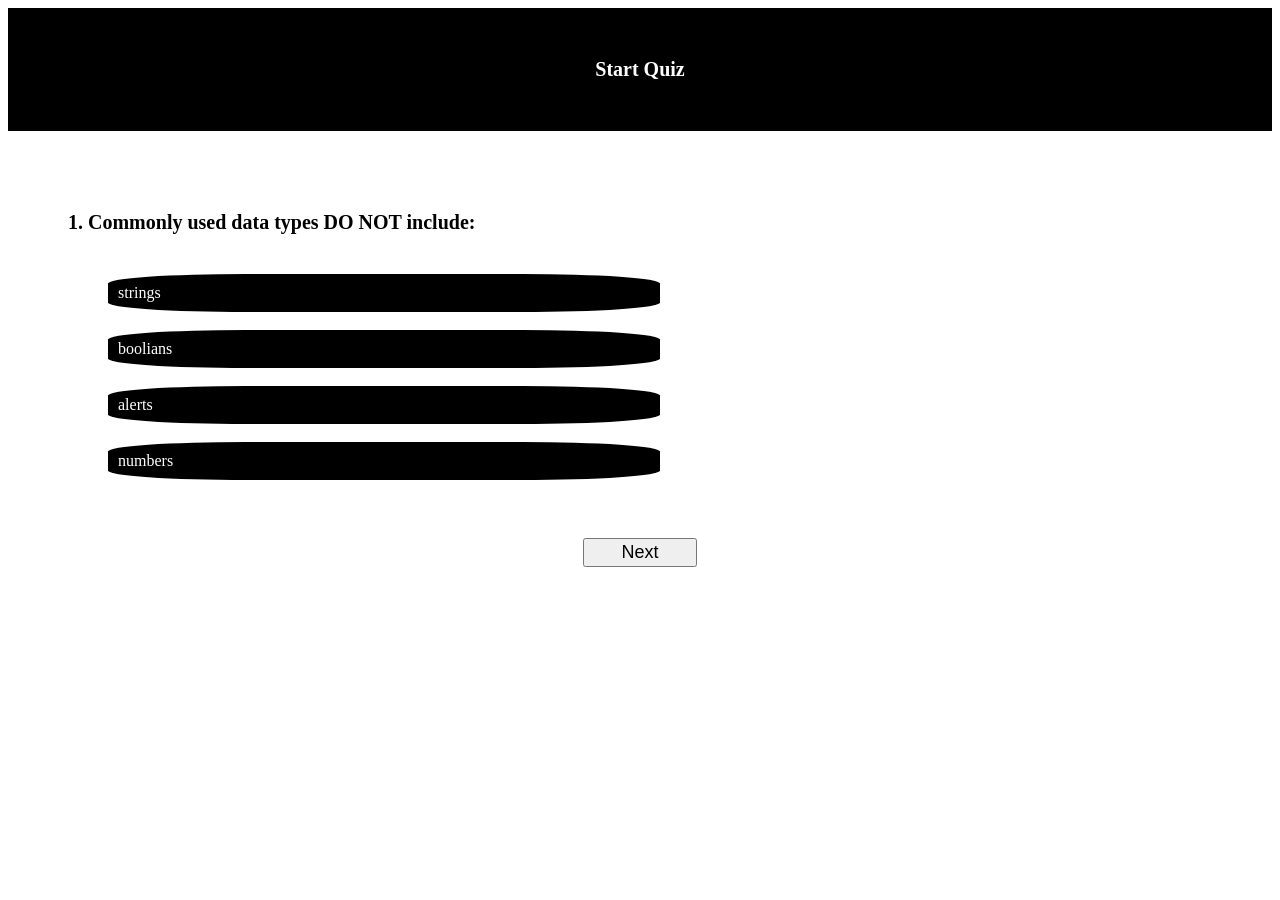
==== index.html @ 38d7603c "Created a quiz withcode teronolgy" ====
<!DOCTYPE html>
<html lang="en">
<head>
    <meta charset="UTF-8">
    <meta name="viewport" content="width=device-width, initial-scale=1.0">
    <title>Code Quiz</title>
    <link rel="stylesheet" href="codquiz.css">
    <script src="https://ajax.googleapis.com/ajax/libs/jquery/3.5.1/jquery.min.js"></script>
</head>
<body>
   
        <div id="start" class="start-btn">Start Quiz</div>
    <div class="container">
        <div id="quiz" style="display :;">
          <div class="questions" id="questions">Qustion:</div>
          <div class="btn-grid">
            <div class="btn" id="choiceA" onclick="checkAnswer('A')">A</div>
            <br>
            <div class="btn" id="choiceB" onclick="checkAnswer('B')">B</div>
            <br>
            <div class="btn" id="choiceC" onclick="checkAnswer('C')">C</div>
            <br>
            <div class="btn" id="choiceD" onclick="checkAnswer('D')">D</div>  
            <br>
            <div id="progress"></div>
          </div>
            <div id="timer">
                <div class="counter" id="counter"></div>
            </div>  
    <div class="controls">
        <button id="prev" class="prev-btn" style="display: none;">Prev.</button>
       
        <button id="next" class="next-btn">Next</button>
    </div> 
    </div>
    </div>
    <script src="sript.js"></script>
</body>
</html>
---- codquiz.css ----
.container {
  justify-content: center;
  border: 20px, black;  
  padding: 20px;
  margin: 40px;
  border-radius: 25px;
  
}
.btn-grid {
    background-color:;
    margin: 20px;
    padding: 20px;
}
.btn {
    background-color:black;
    color: white;
    width: 50%;
    height: 50%;
    border-radius: 25%;
    padding: 10px 10px;

}
.btn:hover {
    background-color: royalblue;
}
.controls {
    text-align: center;
}
.start-btn:hover {
    background-color: green;
    
}
.next-btn:hover {
    background-color: royalblue;
}
.prev-btn:hover {
    background-color: rgb(221, 235, 30);
}
.counter {
    font-size: 25px;
}
.start-btn {
    justify-content: center;
    text-align: center;
    font-size: 20px;
    font-weight: bolder;
    padding: 50px;
    background-color: black;
    color: white;
}
.questions{
    font-weight: bold;
    font-size: 20px;
}
.next-btn {
    padding: 2px;
    font-size: large;
    width: 10%;
}
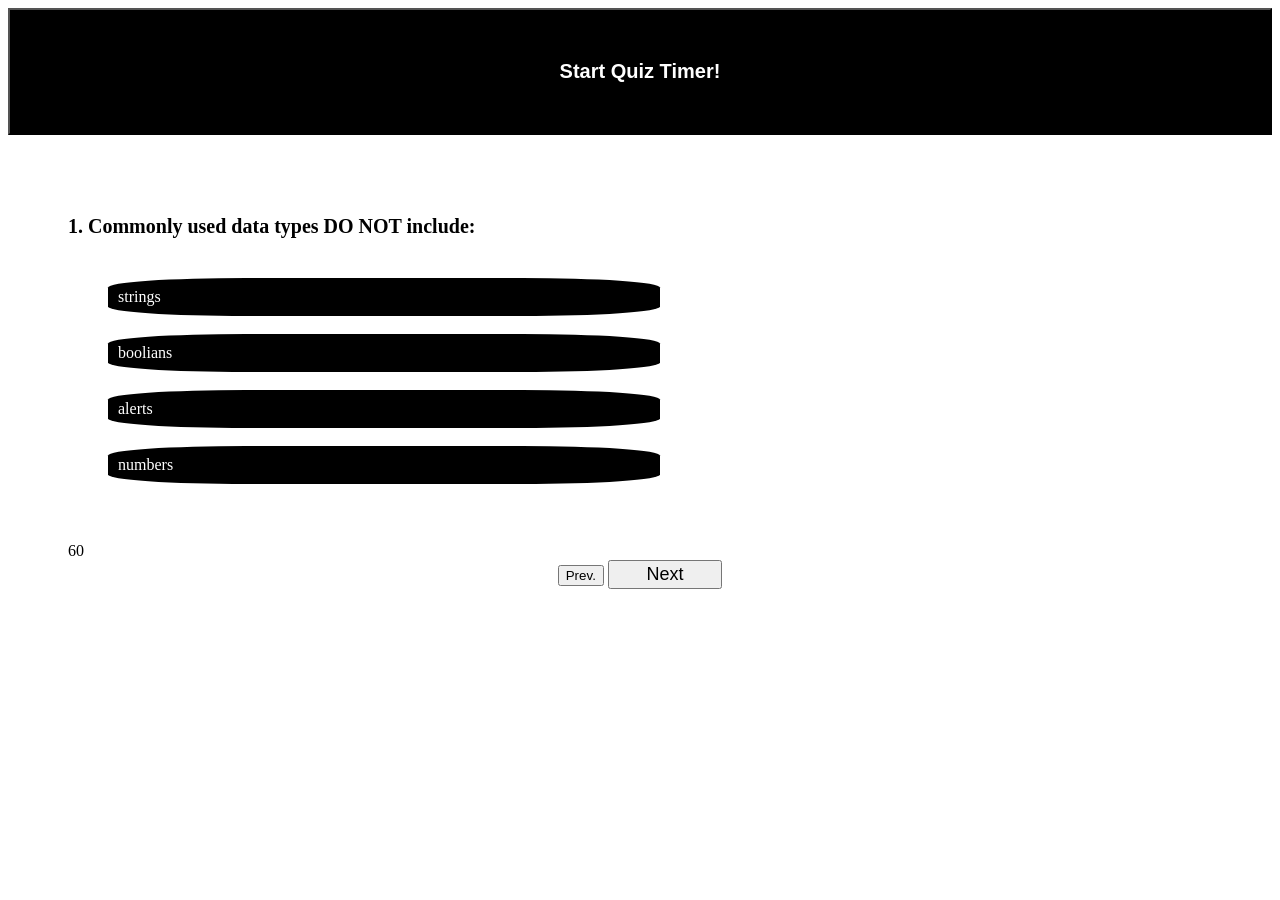
==== commit b5a0a39b: "uploaded the right HTML fild" ====
--- a/index.html
+++ b/index.html
@@ -9,7 +9,7 @@
 </head>
 <body>
    
-        <div id="start" class="start-btn">Start Quiz</div>
+        <button id="start" class="start-btn">Start Quiz Timer!</button>
     <div class="container">
         <div id="quiz" style="display :;">
           <div class="questions" id="questions">Qustion:</div>
@@ -24,11 +24,9 @@
             <br>
             <div id="progress"></div>
           </div>
-            <div id="timer">
-                <div class="counter" id="counter"></div>
-            </div>  
+            <div id="timer">60</div>  
     <div class="controls">
-        <button id="prev" class="prev-btn" style="display: none;">Prev.</button>
+        <button id="prev" class="prev-btn" style="display: ;">Prev.</button>
        
         <button id="next" class="next-btn">Next</button>
     </div> 
--- a/codquiz.css
+++ b/codquiz.css
@@ -47,6 +47,7 @@
     padding: 50px;
     background-color: black;
     color: white;
+    width: 100%;
 }
 .questions{
     font-weight: bold;
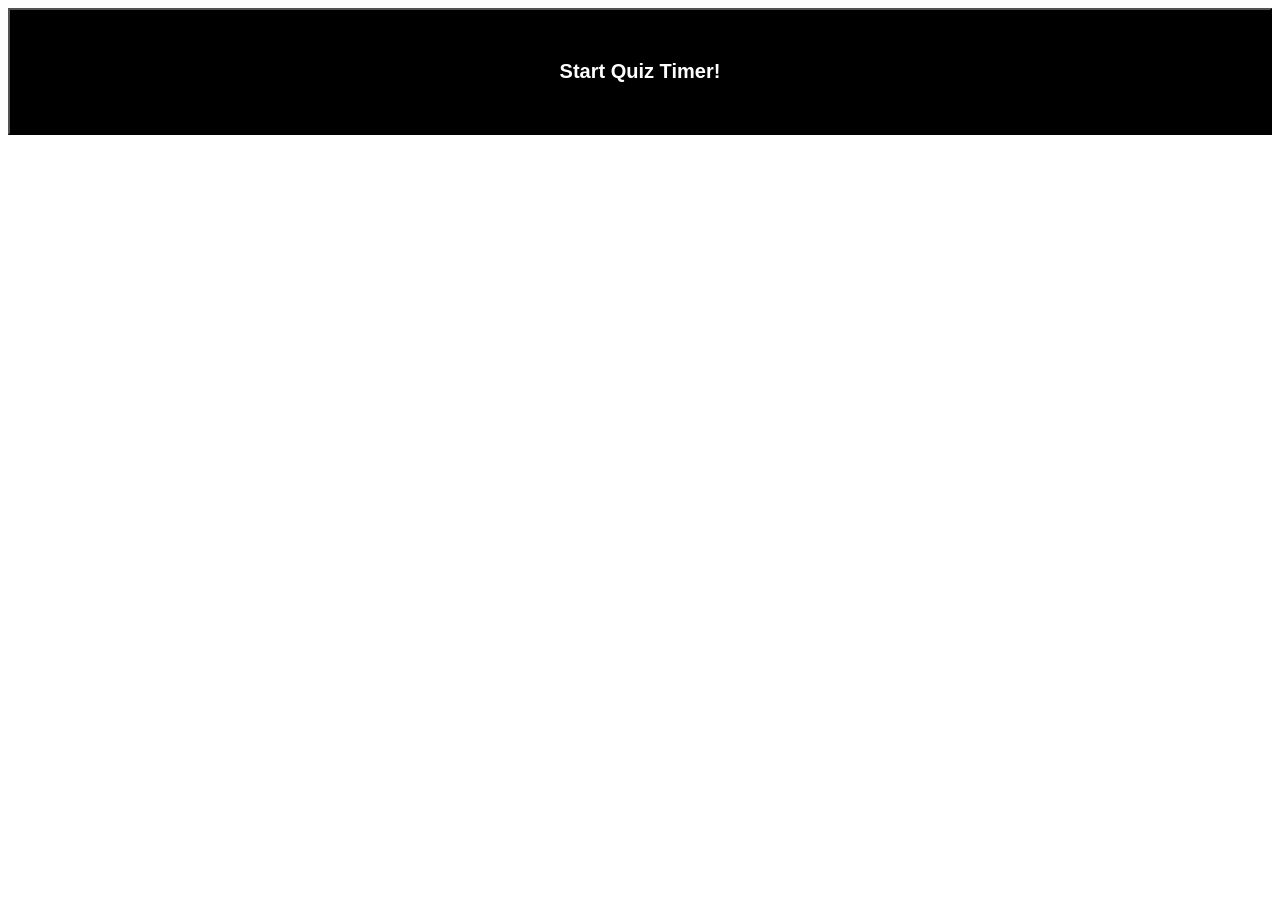
==== commit 38c1059a: "updated the homework to be a little bit more interactiver and functional" ====
--- a/index.html
+++ b/index.html
@@ -1,37 +1,40 @@
 <!DOCTYPE html>
 <html lang="en">
+
 <head>
-    <meta charset="UTF-8">
-    <meta name="viewport" content="width=device-width, initial-scale=1.0">
-    <title>Code Quiz</title>
-    <link rel="stylesheet" href="codquiz.css">
-    <script src="https://ajax.googleapis.com/ajax/libs/jquery/3.5.1/jquery.min.js"></script>
+  <meta charset="UTF-8">
+  <meta name="viewport" content="width=device-width, initial-scale=1.0">
+  <title>Code Quiz</title>
+  <link rel="stylesheet" href="codquiz.css">
+  <script src="https://ajax.googleapis.com/ajax/libs/jquery/3.5.1/jquery.min.js"></script>
 </head>
+
 <body>
-   
-        <button id="start" class="start-btn">Start Quiz Timer!</button>
-    <div class="container">
-        <div id="quiz" style="display :;">
-          <div class="questions" id="questions">Qustion:</div>
-          <div class="btn-grid">
-            <div class="btn" id="choiceA" onclick="checkAnswer('A')">A</div>
-            <br>
-            <div class="btn" id="choiceB" onclick="checkAnswer('B')">B</div>
-            <br>
-            <div class="btn" id="choiceC" onclick="checkAnswer('C')">C</div>
-            <br>
-            <div class="btn" id="choiceD" onclick="checkAnswer('D')">D</div>  
-            <br>
-            <div id="progress"></div>
-          </div>
-            <div id="timer">60</div>  
-    <div class="controls">
+
+  <button id="start" class="start-btn">Start Quiz Timer!</button>
+  <div class="container">
+    <div id="quiz" style="display :none;">
+      <div class="questions" id="questions">Qustion:</div>
+      <div class="btn-grid">
+        <div class="btn" id="choiceA" onclick="checkAnswer('A')">A</div>
+        <br>
+        <div class="btn" id="choiceB" onclick="checkAnswer('B')">B</div>
+        <br>
+        <div class="btn" id="choiceC" onclick="checkAnswer('C')">C</div>
+        <br>
+        <div class="btn" id="choiceD" onclick="checkAnswer('D')">D</div>
+        <br>
+        <div id="progress"></div>
+      </div>
+      <div id="timer">60</div>
+      <div class="controls">
         <button id="prev" class="prev-btn" style="display: ;">Prev.</button>
-       
+
         <button id="next" class="next-btn">Next</button>
-    </div> 
+      </div>
     </div>
-    </div>
-    <script src="sript.js"></script>
+  </div>
+  <script src="sript.js"></script>
 </body>
+
 </html>
